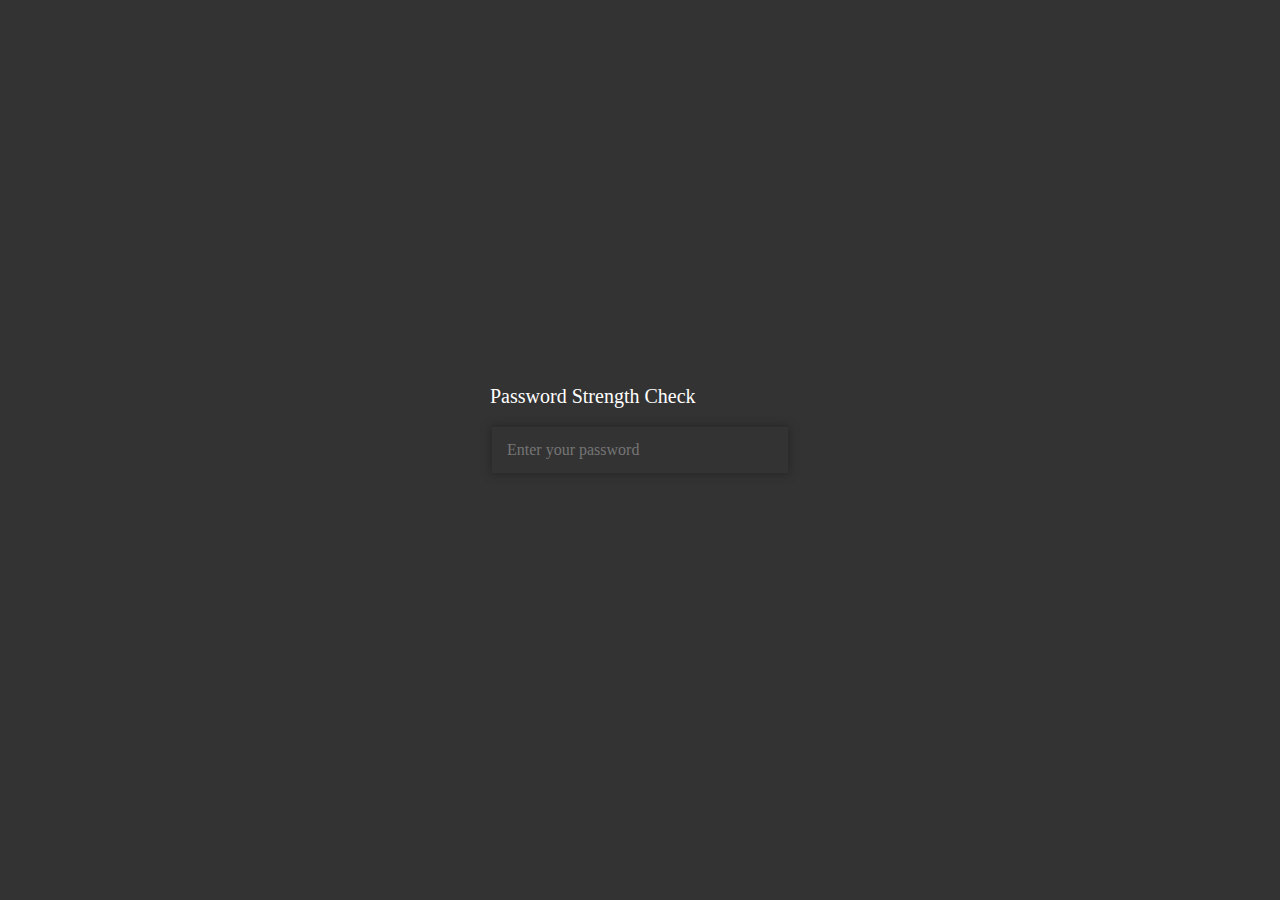
==== passwordStrengthChecker/index.html @ fcd2ee8f "deploy" ====
<!DOCTYPE html>
<html lang="en">
<head>
    <meta charset="UTF-8">
    <meta name="viewport" content="width=device-width, initial-scale=1.0">
    <title>Check Password Strength</title>
    <link rel="stylesheet" href = "style.css">
</head>
<body>
    <div class ="box">
        <h2>Password Strength <span id="text" >Check</span></h2>
        <input type ="password" id ="password"
        placeholder="Enter your password">
        <div class ="password-strength"></div>
    </div>
</body>
<script src = "script.js"></script>
</html>
---- passwordStrengthChecker/style.css ----
* {
    margin: 0;
    padding: 0;
    box-sizing: border-box;
    font-family: consolas;
  }
  
  body {
    display: flex;
    justify-content: center;
    align-items: center;
    min-height: 100vh;
    background: #333;
  }
  
  .box {
    position: relative;
    width: 300px;
    height: 50px;
  }
  
  .box h2 {
    position: absolute;
    top: -40px;
    font-size: 1.25em;
    color: #fff;
    font-weight: 500;
  }
  
  .box input {
    position: absolute;
    inset: 2px;
    z-index: 10;
    font-size: 1em;
    border: none;
    outline: none;
    padding: 10px 15px;
    background: #333;
    color: #fff;
  }
  
  .box .password-strength {
    position: absolute;
    inset: 0;
    background: #1115;
  }
  
  .box .password-strength:nth-child(3) {
    filter: blur(5px);
  }
  
  .box .password-strength:nth-child(4) {
    filter: blur(10px);
  }
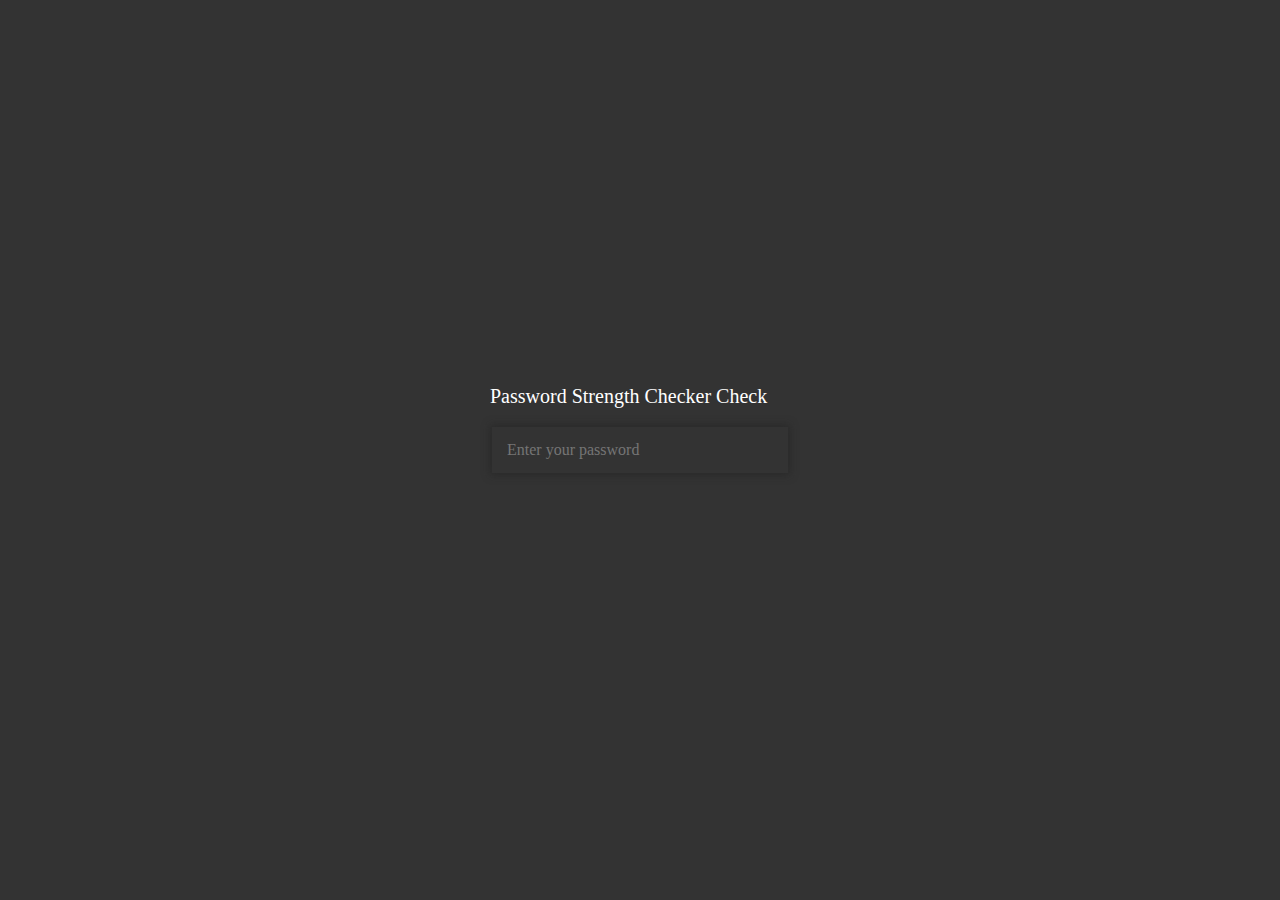
==== commit 8c2ee2e5: "added" ====
--- a/passwordStrengthChecker/index.html
+++ b/passwordStrengthChecker/index.html
@@ -8,7 +8,7 @@
 </head>
 <body>
     <div class ="box">
-        <h2>Password Strength <span id="text" >Check</span></h2>
+        <h2>Password Strength Checker <span id="text" >Check</span></h2>
         <input type ="password" id ="password"
         placeholder="Enter your password">
         <div class ="password-strength"></div>
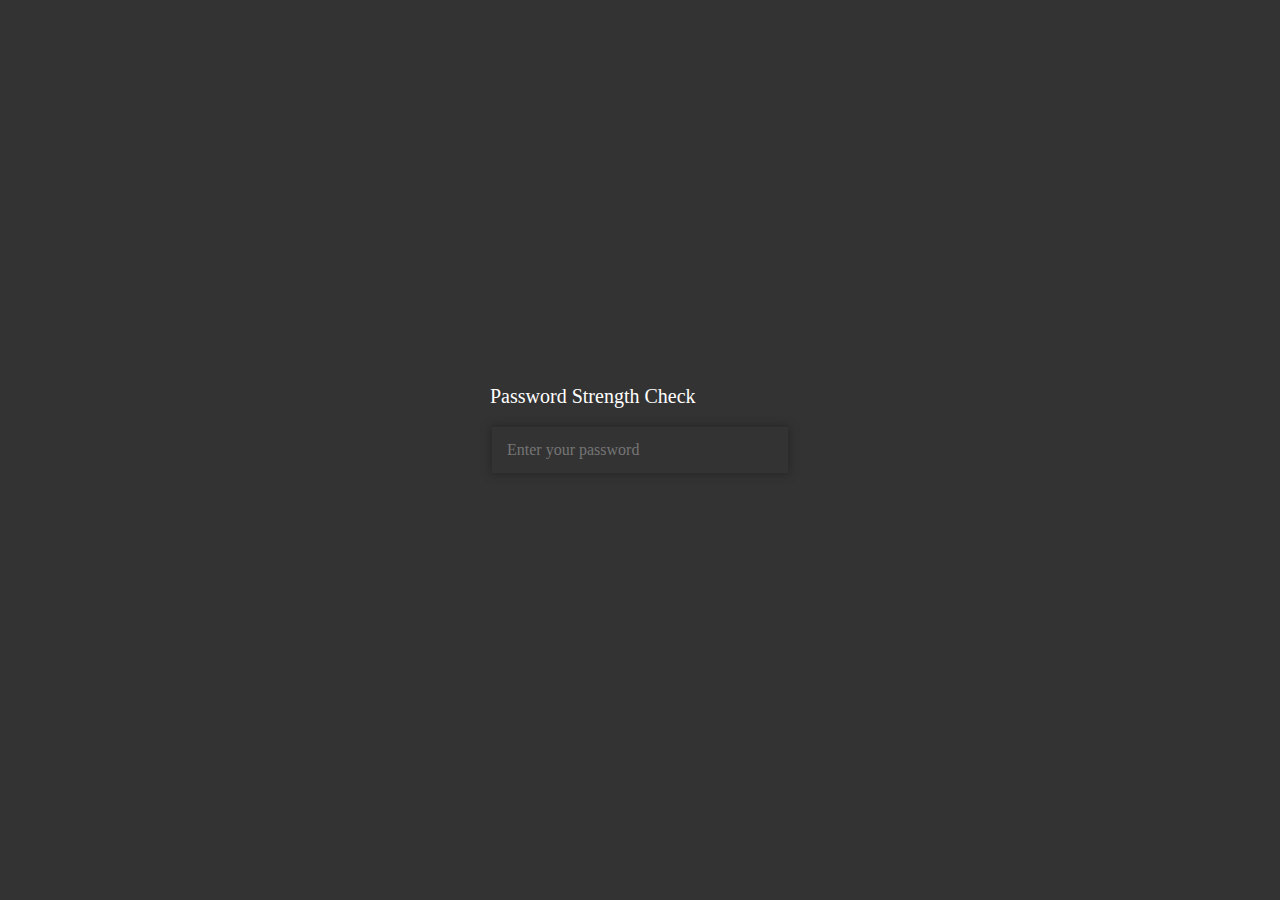
==== commit 41bf1c23: "added" ====
--- a/passwordStrengthChecker/index.html
+++ b/passwordStrengthChecker/index.html
@@ -8,7 +8,7 @@
 </head>
 <body>
     <div class ="box">
-        <h2>Password Strength Checker <span id="text" >Check</span></h2>
+        <h2>Password Strength <span id="text" >Check</span></h2>
         <input type ="password" id ="password"
         placeholder="Enter your password">
         <div class ="password-strength"></div>
